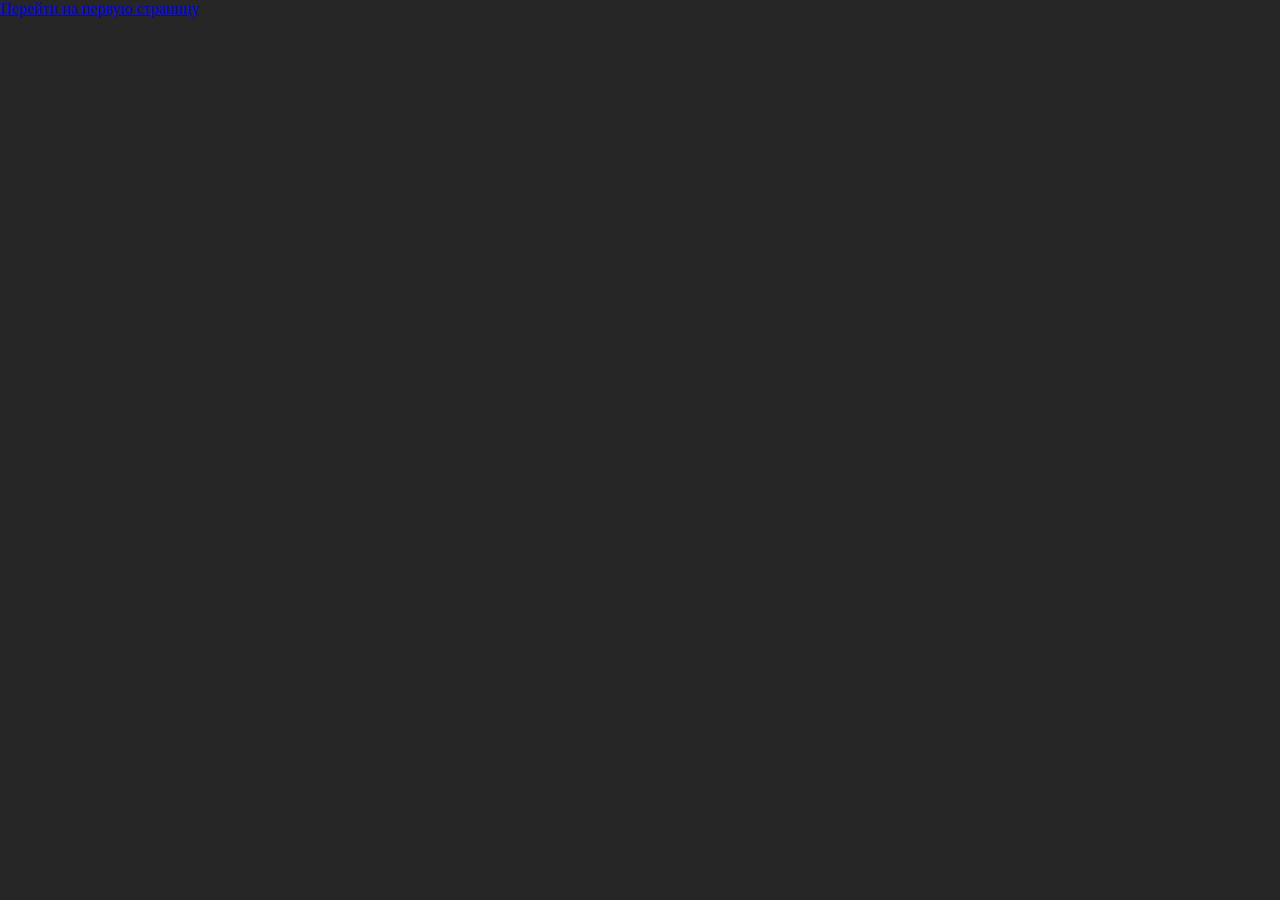
==== The_task_book/index2.html @ a1a65b1a "add page 2" ====
<!DOCTYPE html>
<html lang="en">
<head>
    <meta charset="UTF-8">
    <meta name="viewport" content="width=device-width, initial-scale=1.0">
    <title>the_task_book</title>
    <link rel="stylesheet" href="st.css" />
</head>
<body>
    <a href="index.html">Перейти на первую страницу</a>
    <script src="lg.js"></script>
</body>
</html>
---- The_task_book/st.css ----
/* Устанавливаем нулевые отступы для html и body */
html,
body {
    margin: 0;
    /* Позиционируем элемент абсолютно относительно родительского контейнера */
    position: absolute;
    /* Ширина блока */
    width: 1475px;
    /* Высота блока */
    height: 800px;
    /* Расположение элемента от левого края окна браузера */
    left: 0;
    /* Расположение элемента от верхнего края окна браузера */
    top: 0;
    /* Цвет фона */
    background: #262626;
}

.flex {
    display: flex;
    flex-direction: row;
    justify-content: flex-start;
    gap: 20px;
    align-items: start;
}

.add-task {
        padding: 20px;
        /* Убираем маркеры у элементов списка */
        list-style: none;
        /* Закругление углов */
        border-radius: 20px;
        color: #fbfbfb;
        /* Белый фон */
        background: #cc6a25;
}

/* Стили для ненумерованного списка ul */
ul {
    margin: 0;
    /* Убираем маркеры у элементов списка */
    list-style: none;
    /* Размер шрифта */
    font-size: 36px;
    /* Ширина блока */
    width: 750px;
    /* Смещение слева */
    left: 45px;
    /* Смещение сверху */
    top: 60px;
    /* Закругление углов */
    border-radius: 20px;
    font-weight: 700;
    color: #fbfbfb;
    /* Белый фон */
    background: #262626;
}

/* Стили для input полей */
h1 {
    
    /* Цвет текста */
    color: #fbfbfb;
    /* Шрифт */
    font-family: Inter;
     /* Смещение слева */
    margin-left: 45px;
    /* Размер шрифта */
    letter-spacing: 0%;
    /* Выравнивание текста по левому краю */
    text-align: left;
    /* Закругление углов */
    border-radius: 20px;
}

input[type="checkbox"]:checked + span {
    text-decoration: line-through;
}

.page_2 {
    display: flex;
    justify-content: center;
    align-items: flex-end;
}
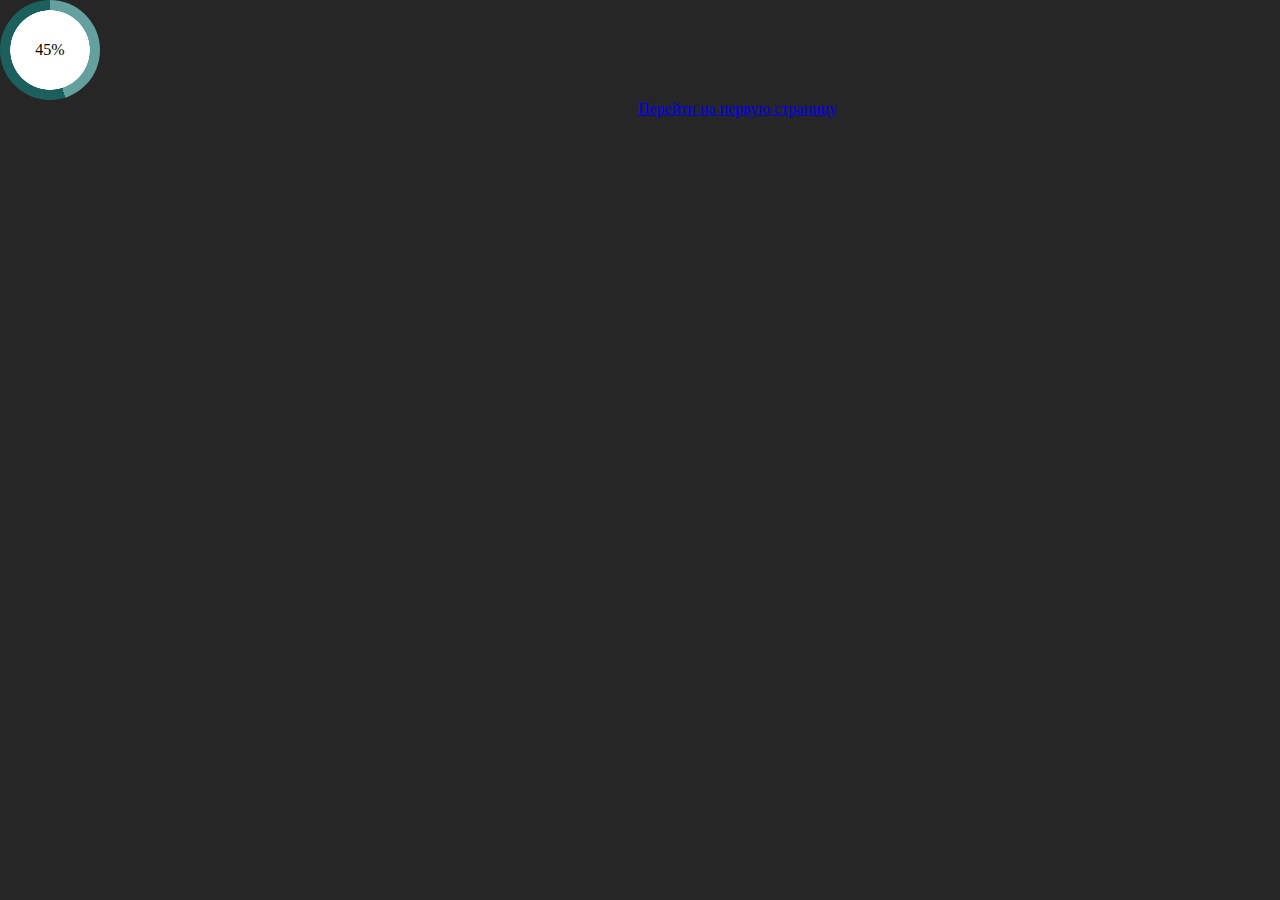
==== commit 7680a98a: "add ++" ====
--- a/The_task_book/index2.html
+++ b/The_task_book/index2.html
@@ -7,7 +7,12 @@
     <link rel="stylesheet" href="st.css" />
 </head>
 <body>
-    <a href="index.html">Перейти на первую страницу</a>
+    <div class="progress-bar">
+        <progress value="75" min="0" max="100" style="visibility:hidden;height:0;width:0;">75%</progress>
+    </div>
+    <div class="page_2">
+        <a href="index.html">Перейти на первую страницу</a>
+    </div>
     <script src="lg.js"></script>
 </body>
 </html>--- a/The_task_book/st.css
+++ b/The_task_book/st.css
@@ -73,6 +73,44 @@
     border-radius: 20px;
 }
 
+
+/* Скрываем стандартный чекбокс
+input[type="checkbox"] {
+    opacity: 0;
+    position: absolute;
+    pointer-events: none;
+} */
+
+/* Стилизация псевдоэлемента ::before для имитации чекбокса */
+/* label {
+    position: relative;
+    cursor: pointer;
+} */
+
+/* label::before {
+    content: '';
+    display: inline-block;
+    width: 24px;
+    height: 24px;
+    margin-right: 10px;
+    vertical-align: middle;
+    background-color: white;
+    border: 2px solid #000;
+    box-sizing: border-box;
+    transition: all 0.15s ease-in-out;
+} */
+
+/* Стилизуем псевдоэлемент при отмеченном чекбоксе */
+/* input[type="checkbox"]:checked + label::before {
+    background-color: #2196F3;
+    border-color: #2196F3;
+} */
+
+/* Зачеркиваем текст при отмеченном чекбоксе */
+/* input[type="checkbox"]:checked + label > span {
+    text-decoration: line-through;
+} */
+
 input[type="checkbox"]:checked + span {
     text-decoration: line-through;
 }
@@ -81,4 +119,21 @@
     display: flex;
     justify-content: center;
     align-items: flex-end;
+}
+
+
+.progress-bar {
+    display: flex;
+    justify-content: center;
+    align-items: center;
+    width: 100px;
+    height: 100px;
+    border-radius: 50%;
+    background: 
+    radial-gradient(closest-side, white 79%, transparent 80% 100%),
+    conic-gradient(#64a09e 45%, #1c605d 0);    
+}
+
+.progress-bar::before {
+    content: "45%";
 }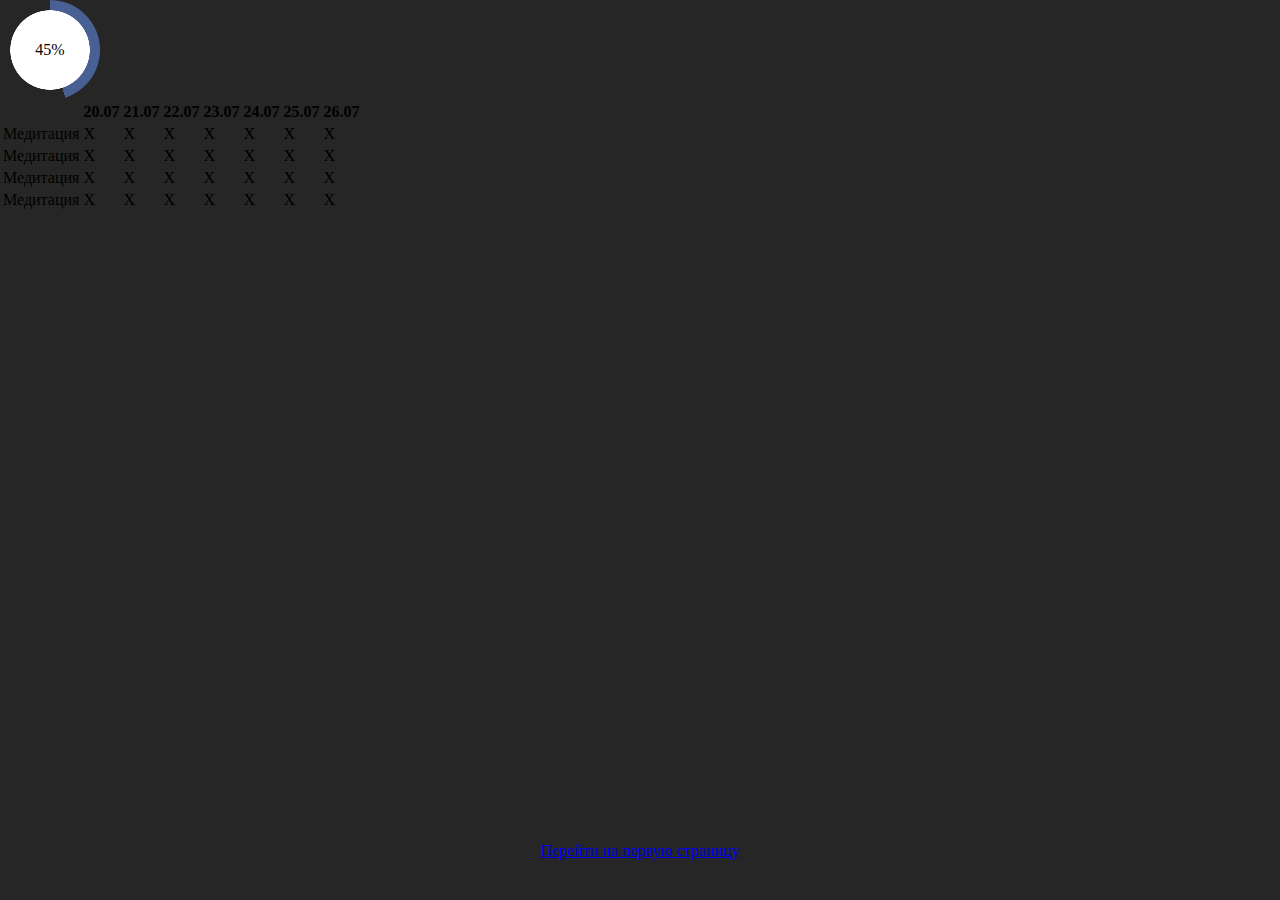
==== commit ab634f22: "add table" ====
--- a/The_task_book/index2.html
+++ b/The_task_book/index2.html
@@ -7,12 +7,72 @@
     <link rel="stylesheet" href="st.css" />
 </head>
 <body>
-    <div class="progress-bar">
-        <progress value="75" min="0" max="100" style="visibility:hidden;height:0;width:0;">75%</progress>
+    <div>
+        <div class="progress-bar">
+            <progress value="75" min="0" max="100" style="visibility:hidden;height:0;width:0;">75%</progress>
+        </div>
+        
+        <table>
+            <thead>
+                <tr>
+                    <th></th>
+                    <th>27.01</th>
+                    <th>28.01</th>
+                    <th>29.01</th>
+                    <th>30.01</th>
+                    <th>31.01</th>
+                    <th>01.02</th>
+                    <th>02.02</th>
+                </tr>
+            </thead>
+            <tbody>
+                <tr>
+                    <td>Медитация</td>
+                    <td>X</td>
+                    <td>X</td>
+                    <td>X</td>
+                    <td>X</td>
+                    <td>X</td>
+                    <td>X</td>
+                    <td>X</td>
+                </tr>
+                <tr>
+                    <td>Медитация</td>
+                    <td>X</td>
+                    <td>X</td>
+                    <td>X</td>
+                    <td>X</td>
+                    <td>X</td>
+                    <td>X</td>
+                    <td>X</td>
+                </tr>
+                <tr>
+                    <td>Медитация</td>
+                    <td>X</td>
+                    <td>X</td>
+                    <td>X</td>
+                    <td>X</td>
+                    <td>X</td>
+                    <td>X</td>
+                    <td>X</td>
+                </tr>
+                <tr>
+                    <td>Медитация</td>
+                    <td>X</td>
+                    <td>X</td>
+                    <td>X</td>
+                    <td>X</td>
+                    <td>X</td>
+                    <td>X</td>
+                    <td>X</td>
+                </tr>
+            </tbody>
+        </table>
     </div>
     <div class="page_2">
         <a href="index.html">Перейти на первую страницу</a>
     </div>
-    <script src="lg.js"></script>
+    <script src="shared.js"></script>
+    <script src="lg2.js"></script>
 </body>
 </html>--- a/The_task_book/st.css
+++ b/The_task_book/st.css
@@ -5,15 +5,19 @@
     /* Позиционируем элемент абсолютно относительно родительского контейнера */
     position: absolute;
     /* Ширина блока */
-    width: 1475px;
+    width: 100%;
     /* Высота блока */
-    height: 800px;
+    height: 100%;
     /* Расположение элемента от левого края окна браузера */
     left: 0;
     /* Расположение элемента от верхнего края окна браузера */
     top: 0;
     /* Цвет фона */
     background: #262626;
+
+    display: flex;
+    flex-direction: column;
+    justify-content: space-between;
 }
 
 .flex {
@@ -74,42 +78,6 @@
 }
 
 
-/* Скрываем стандартный чекбокс
-input[type="checkbox"] {
-    opacity: 0;
-    position: absolute;
-    pointer-events: none;
-} */
-
-/* Стилизация псевдоэлемента ::before для имитации чекбокса */
-/* label {
-    position: relative;
-    cursor: pointer;
-} */
-
-/* label::before {
-    content: '';
-    display: inline-block;
-    width: 24px;
-    height: 24px;
-    margin-right: 10px;
-    vertical-align: middle;
-    background-color: white;
-    border: 2px solid #000;
-    box-sizing: border-box;
-    transition: all 0.15s ease-in-out;
-} */
-
-/* Стилизуем псевдоэлемент при отмеченном чекбоксе */
-/* input[type="checkbox"]:checked + label::before {
-    background-color: #2196F3;
-    border-color: #2196F3;
-} */
-
-/* Зачеркиваем текст при отмеченном чекбоксе */
-/* input[type="checkbox"]:checked + label > span {
-    text-decoration: line-through;
-} */
 
 input[type="checkbox"]:checked + span {
     text-decoration: line-through;
@@ -119,6 +87,7 @@
     display: flex;
     justify-content: center;
     align-items: flex-end;
+    padding-bottom: 40px;
 }
 
 
@@ -131,7 +100,7 @@
     border-radius: 50%;
     background: 
     radial-gradient(closest-side, white 79%, transparent 80% 100%),
-    conic-gradient(#64a09e 45%, #1c605d 0);    
+    conic-gradient(#486094 45%, #262626 0);    
 }
 
 .progress-bar::before {
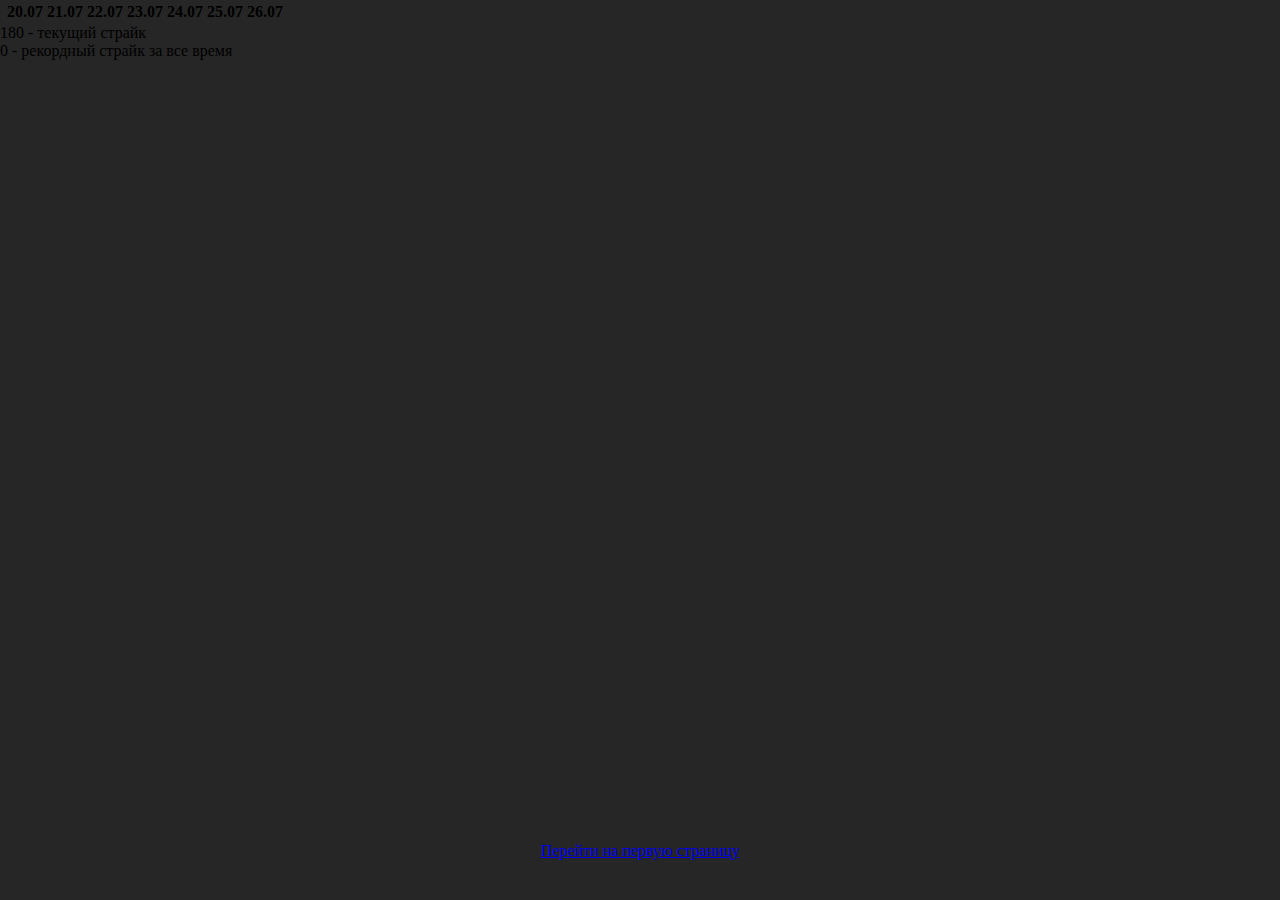
==== commit 82b34765: "add progress-bar" ====
--- a/The_task_book/index2.html
+++ b/The_task_book/index2.html
@@ -8,10 +8,6 @@
 </head>
 <body>
     <div>
-        <div class="progress-bar">
-            <progress value="75" min="0" max="100" style="visibility:hidden;height:0;width:0;">75%</progress>
-        </div>
-        
         <table>
             <thead>
                 <tr>
@@ -68,6 +64,11 @@
                 </tr>
             </tbody>
         </table>
+
+        <div>
+            <div class="current-strike"></div>
+            <div class="record-strike">0 - рекордный страйк за все время</div>
+        </div>
     </div>
     <div class="page_2">
         <a href="index.html">Перейти на первую страницу</a>
--- a/The_task_book/st.css
+++ b/The_task_book/st.css
@@ -47,7 +47,7 @@
     /* Размер шрифта */
     font-size: 36px;
     /* Ширина блока */
-    width: 750px;
+    width: 450px;
     /* Смещение слева */
     left: 45px;
     /* Смещение сверху */
@@ -90,19 +90,47 @@
     padding-bottom: 40px;
 }
 
+.right-container {
+    display: flex;
+    flex-direction: column;
+    gap: 20px;
+}
 
-.progress-bar {
+
+.taskWidgetProgressRing {
+    position: relative;
+    align-self: center;
     display: flex;
     justify-content: center;
     align-items: center;
-    width: 100px;
-    height: 100px;
-    border-radius: 50%;
-    background: 
-    radial-gradient(closest-side, white 79%, transparent 80% 100%),
-    conic-gradient(#486094 45%, #262626 0);    
+    width: 130px;
+    height: 130px;
 }
 
-.progress-bar::before {
-    content: "45%";
-}+.taskWidgetProgressRing__svg {
+    transform: rotate(-90deg); /* чтобы кольцо начиналось сверху */
+    overflow: visible;
+}
+
+.taskWidgetProgressRing__background {
+    fill: none;
+    stroke: #484848; /* серый цвет для фона */
+}
+
+.taskWidgetProgressRing__circle {
+    fill: none; /* Убираем заливку */
+    stroke: white; /* Цвет прогресса */
+    stroke-dashoffset: 358.142; /* Начальное значение (100%) */
+    transition: stroke-dashoffset 0.5s ease-in-out;
+}
+
+.taskWidgetProgressRing__text {
+    position: absolute;
+    font-family: var(--second-family);
+    font-weight: 700;
+    font-size: 21px;
+    color: #fff;
+    color: white;
+    text-align: center;
+}
+
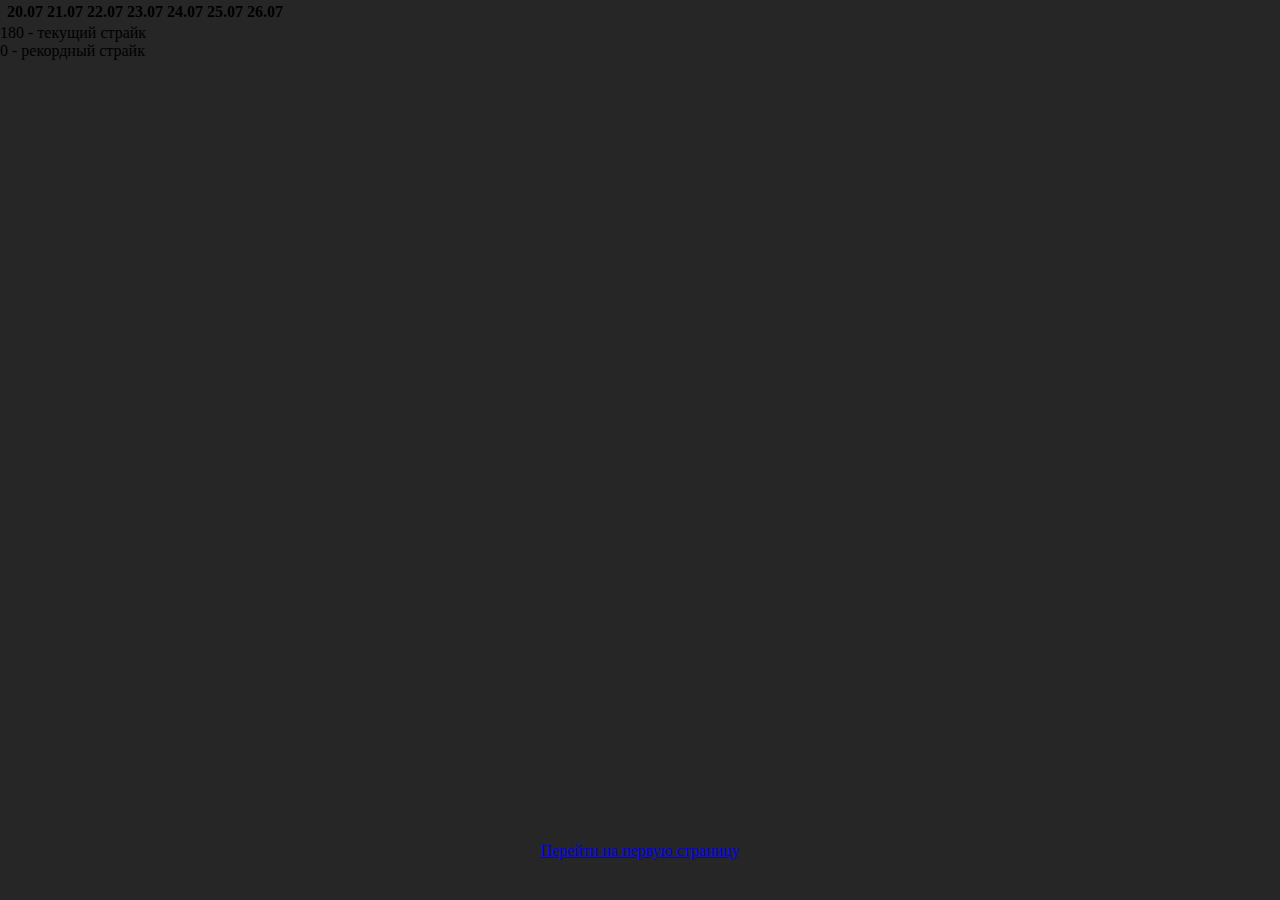
==== commit a7cf9116: "add statistics" ====
--- a/The_task_book/index2.html
+++ b/The_task_book/index2.html
@@ -69,6 +69,7 @@
             <div class="current-strike"></div>
             <div class="record-strike">0 - рекордный страйк за все время</div>
         </div>
+        <div class="week-statistics"></div>
     </div>
     <div class="page_2">
         <a href="index.html">Перейти на первую страницу</a>
--- a/The_task_book/st.css
+++ b/The_task_book/st.css
@@ -134,3 +134,9 @@
     text-align: center;
 }
 
+.week-statistics {
+    display: flex;
+    text-align: center;
+    gap: 20px;
+    color: white;
+}